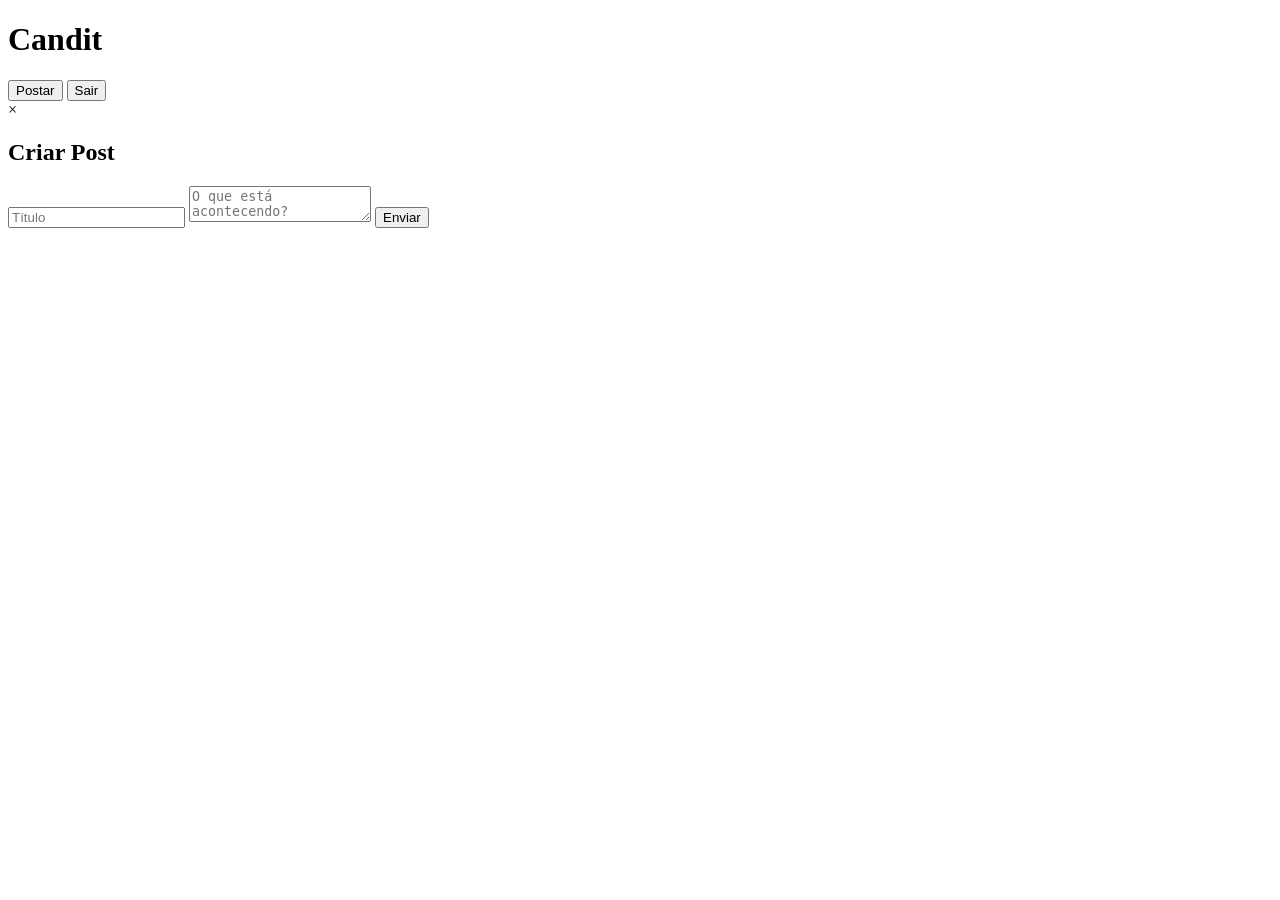
==== frontend/html/index.html @ d77b615a "Logar e deslogar, post e com username" ====
<!doctype html>
<html lang="pt-br">
  <head>
    <meta charset="UTF-8" />
    <title>Candit</title>
    <link rel="stylesheet" href="/css/style.css" />
  </head>
  <body>
    <div class="container">
      <!-- TOPO -->
      <div class="header">
        <h1 class="logo">Candit</h1>

        <div class="header-actions">
          <button class="btn primary" onclick="abrirModal()">Postar</button>
          <button class="btn danger" onclick="logout()">Sair</button>
        </div>
      </div>

      <!-- FEED -->
      <div id="feed" class="feed"></div>
    </div>

    <!-- MODAL -->
    <div id="modal" class="modal">
      <div class="modal-content">
        <span class="fechar" onclick="fecharModal()">&times;</span>

        <h2>Criar Post</h2>

        <input type="text" id="title" placeholder="Título" />
        <textarea id="message" placeholder="O que está acontecendo?"></textarea>

        <button class="btn primary" onclick="createPost()">Enviar</button>
      </div>
    </div>

    <script src="/js/script.js"></script>
  </body>
</html>
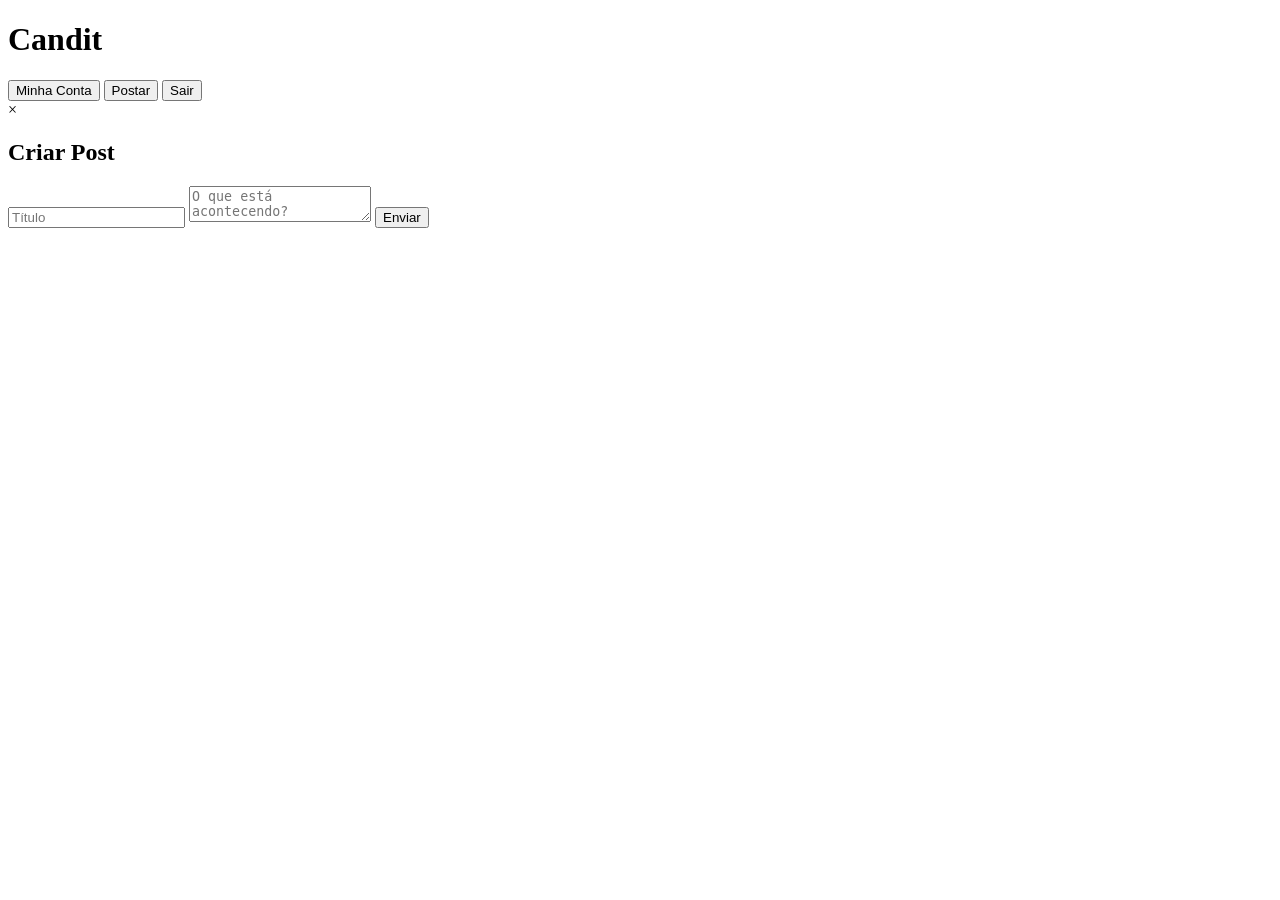
==== commit 53ae41bc: "my account added" ====
--- a/frontend/html/index.html
+++ b/frontend/html/index.html
@@ -12,6 +12,7 @@
         <h1 class="logo">Candit</h1>
 
         <div class="header-actions">
+          <button class="btn" onclick="irParaConta()">Minha Conta</button>
           <button class="btn primary" onclick="abrirModal()">Postar</button>
           <button class="btn danger" onclick="logout()">Sair</button>
         </div>
